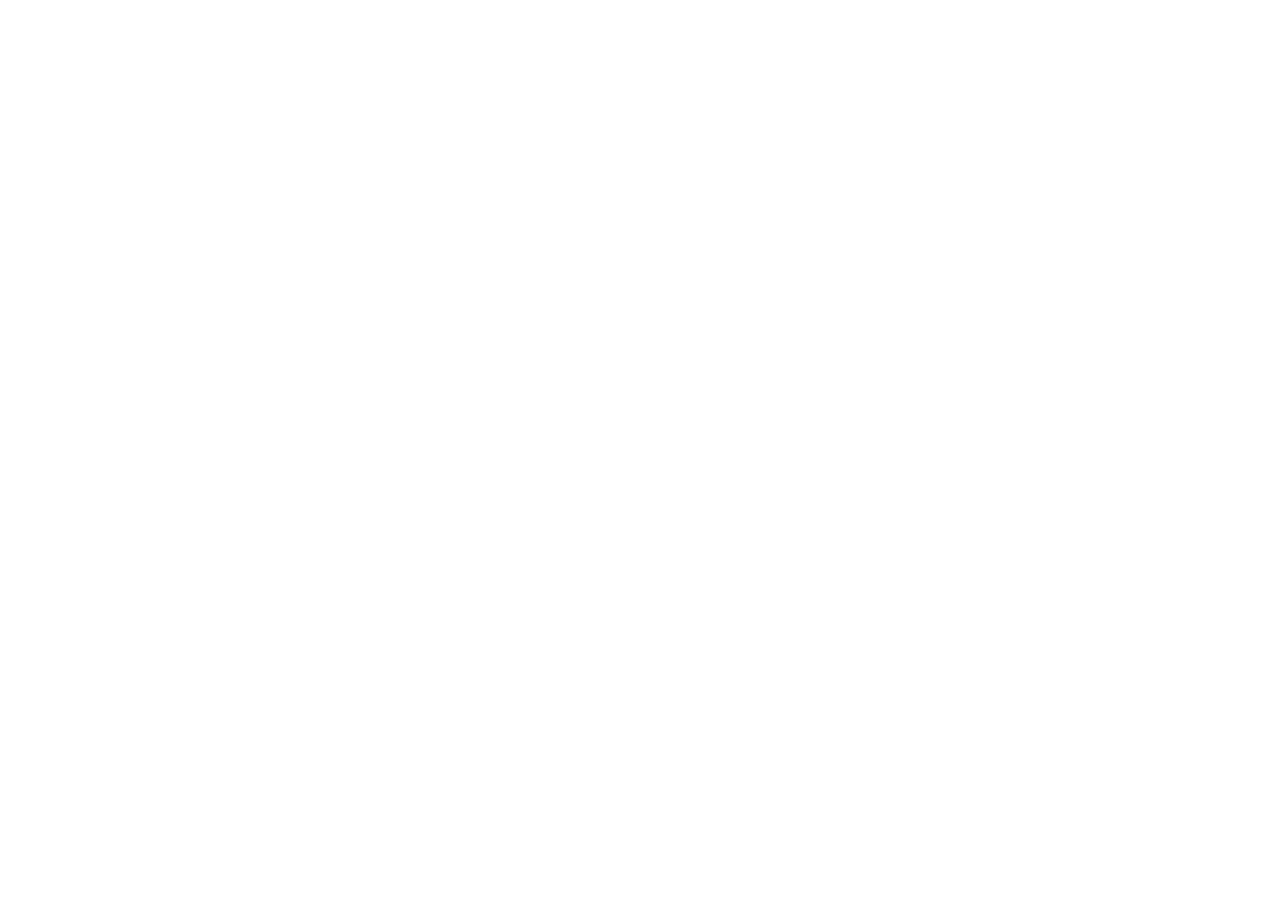
==== static/scenes/beatmaker/index.html @ cc8aaed4 "Add basic sequencer and UI The sequencer right now is just done with setInterval, and is so isn't ve" ====
<!DOCTYPE html>
<!--
 Copyright 2020 Google LLC

 Licensed under the Apache License, Version 2.0 (the "License");
 you may not use this file except in compliance with the License.
 You may obtain a copy of the License at

      http://www.apache.org/licenses/LICENSE-2.0

 Unless required by applicable law or agreed to in writing, software
 distributed under the License is distributed on an "AS IS" BASIS,
 WITHOUT WARRANTIES OR CONDITIONS OF ANY KIND, either express or implied.
 See the License for the specific language governing permissions and
 limitations under the License.
-->

<html>
<head>
  <meta charset="utf-8" />
  <meta http-equiv="X-UA-Compatible" content="IE=edge" />
  <meta name="viewport" content="width=device-width, initial-scale=1" />
  <link rel="stylesheet" href="./styles.css" />
</head>
<body>

<div id="module-beatmaker">
    <div class="grid-container">
        <div class="grid">
        </div>
    </div>
</div>

<script src="index.js" type="module"></script>

</body>
</html>
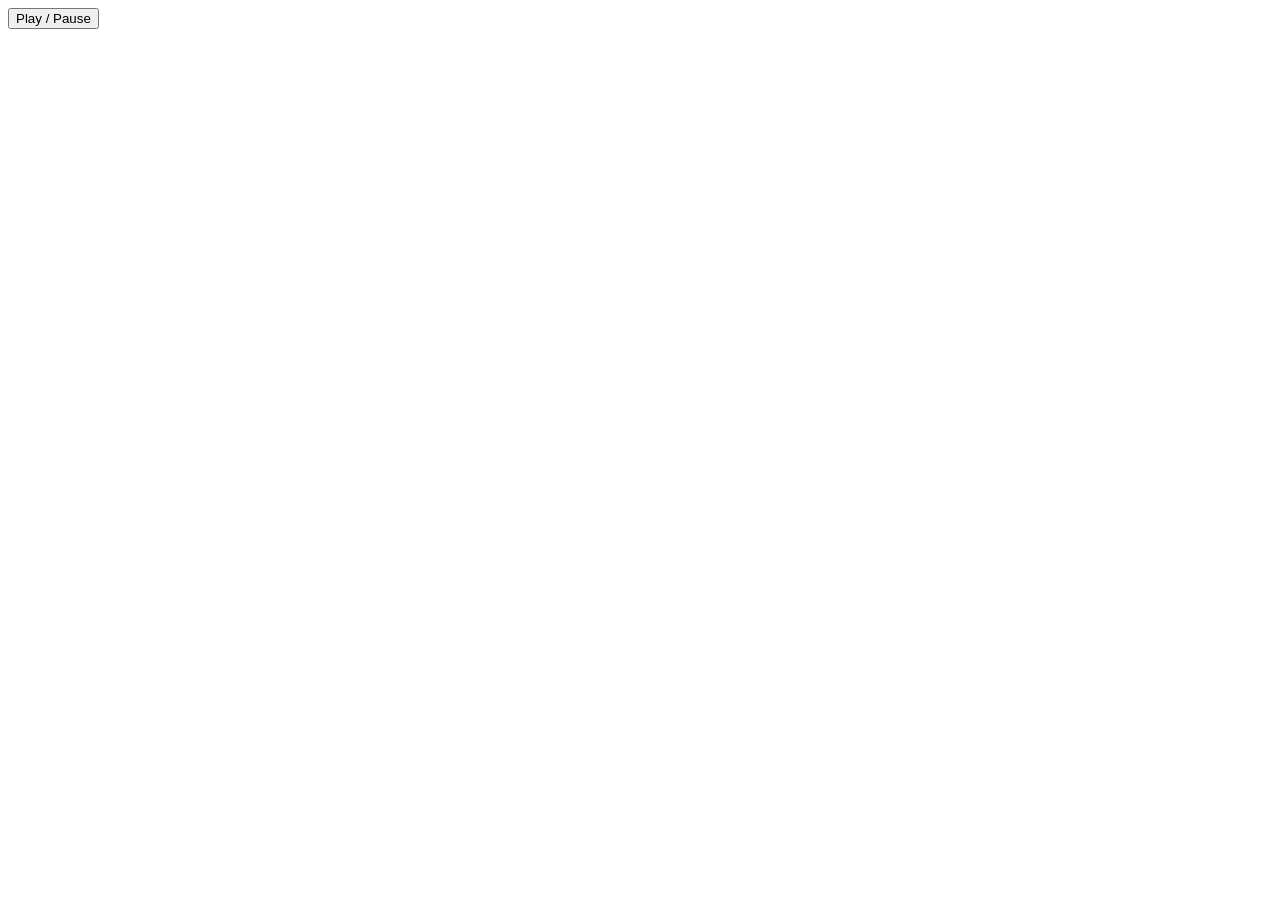
==== commit 2c2912c8: "Add some quick drum samples, from freesound. Source: https://freesound.org/people/xIceCoffeex/packs/" ====
--- a/static/scenes/beatmaker/index.html
+++ b/static/scenes/beatmaker/index.html
@@ -29,6 +29,7 @@
         <div class="grid">
         </div>
     </div>
+    <button class="play-button">Play / Pause</button>
 </div>
 
 <script src="index.js" type="module"></script>
